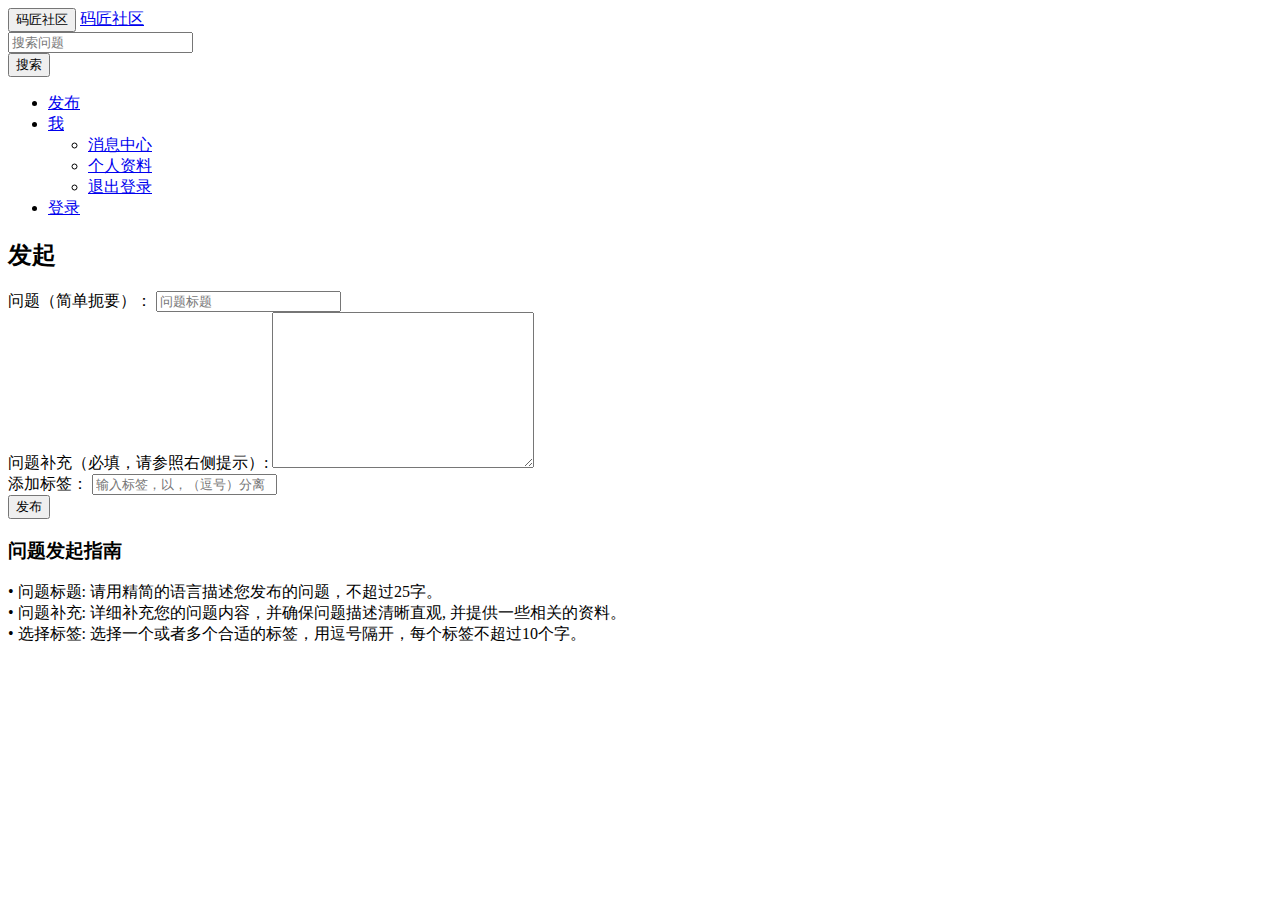
==== src/main/resources/templates/publish.html @ 03ef87db "增加发布操作" ====
<!DOCTYPE HTML>
<html xmlns:th="http://www.thymeleaf.org">
<head>
    <title>发布-码匠社区</title>
    <meta http-equiv="Content-Type" content="text/html; charset=UTF-8"/>
    <link rel="stylesheet" href="css/bootstrap.min.css">
    <link rel="stylesheet" href="css/bootstrap-theme.min.css">
    <link rel="stylesheet" href="css/community.css">
    <script src="js/bootstrap.min.js" type="application/javascript"></script>
</head>
<body>
<nav class="navbar navbar-default">
    <div class="container-fluid">
        <div class="navbar-header">
            <button type="button" class="navbar-toggle collapsed" data-toggle="collapse"
                    data-target="#bs-example-navbar-collapse-1" aria-expanded="false">
                <span class="sr-only">码匠社区</span>
            </button>
            <a class="navbar-brand" href="#">码匠社区</a>
        </div>
        <div class="collapse navbar-collapse" id="bs-example-navbar-collapse-1">
            <form class="navbar-form navbar-left">
                <div class="form-group">
                    <input type="text" class="form-control" placeholder="搜索问题">
                </div>
                <button type="submit" class="btn btn-default">搜索</button>
            </form>

            <ul class="nav navbar-nav navbar-right">
                <li th:if="${session.user!=null}">
                    <a href="/publish">发布</a>
                </li>

                <li class="dropdown" th:if="${session.user != null}">
                    <a href="#" class="dropdown-toggle" data-toggle="dropdown" role="button"
                       aria-haspopup="true" aria-expanded="false">我 <span class="caret"></span></a>
                    <ul class="dropdown-menu">
                        <li><a href="#">消息中心</a></li>
                        <li><a href="#">个人资料</a></li>
                        <li><a href="#">退出登录</a></li>
                    </ul>
                </li>
                <li th:if="${session.user == null}">
                    <a href=" https://github.com/login/oauth/authorize?client_id=54a68da54eff89b86d2a&redirect_url=http://localhost:8887/callback&scope=user&state=1">登录</a>
                </li>
            </ul>
        </div>
    </div>
</nav>
<div class="container-fluid main">
    <div class="row">
        <div class="col-lg-9 col-md-12 col-sm-12 col-xs-12 ">
            <h2><span class="glyphicon glyphicon-plus" aria-hidden="true"></span>发起</h2>
            <form action="/publish" method="post">
                <div class="form-group">
                    <label for="title">问题（简单扼要）：</label>
                    <input type="text" class="form-control" th:value="${title}" id="title" name="title"
                           placeholder="问题标题">
                </div>
                <div class="form-group">
                    <label for="description">问题补充（必填，请参照右侧提示）:</label>
                    <textarea name="description" id="description" class="form-control" th:value="${description}"
                              cols="30" rows="10"></textarea>
                </div>
                <div class="form-group">
                    <label for="tag">添加标签：</label>
                    <input type="text" class="form-control" th:value="${tag}" id="tag" name="tag"
                           placeholder="输入标签，以，（逗号）分离">
                </div>
                <div class="container-fluid main">
                    <div class="row">
                        <div class="alert alert-danger col-lg-9 col-md-12 col-sm-12 col-xs-12 " th:text="${error}"
                             th:if="${error!=null}"></div>
                        <div class=" col-lg-9 col-md-12 col-sm-12 col-xs-12 ">
                            <button type="submit" class="btn btn-success btn-publish">
                                发布
                            </button>
                        </div>
                    </div>
                </div>
            </form>
        </div>
        <div class="col-lg-3 col-md-12 col-sm-12 col-xs-12">
            <h3>问题发起指南</h3>
            • 问题标题: 请用精简的语言描述您发布的问题，不超过25字。<br>
            • 问题补充: 详细补充您的问题内容，并确保问题描述清晰直观, 并提供一些相关的资料。<br>
            • 选择标签: 选择一个或者多个合适的标签，用逗号隔开，每个标签不超过10个字。<br>
        </div>
    </div>
</div>
</body>
</html>
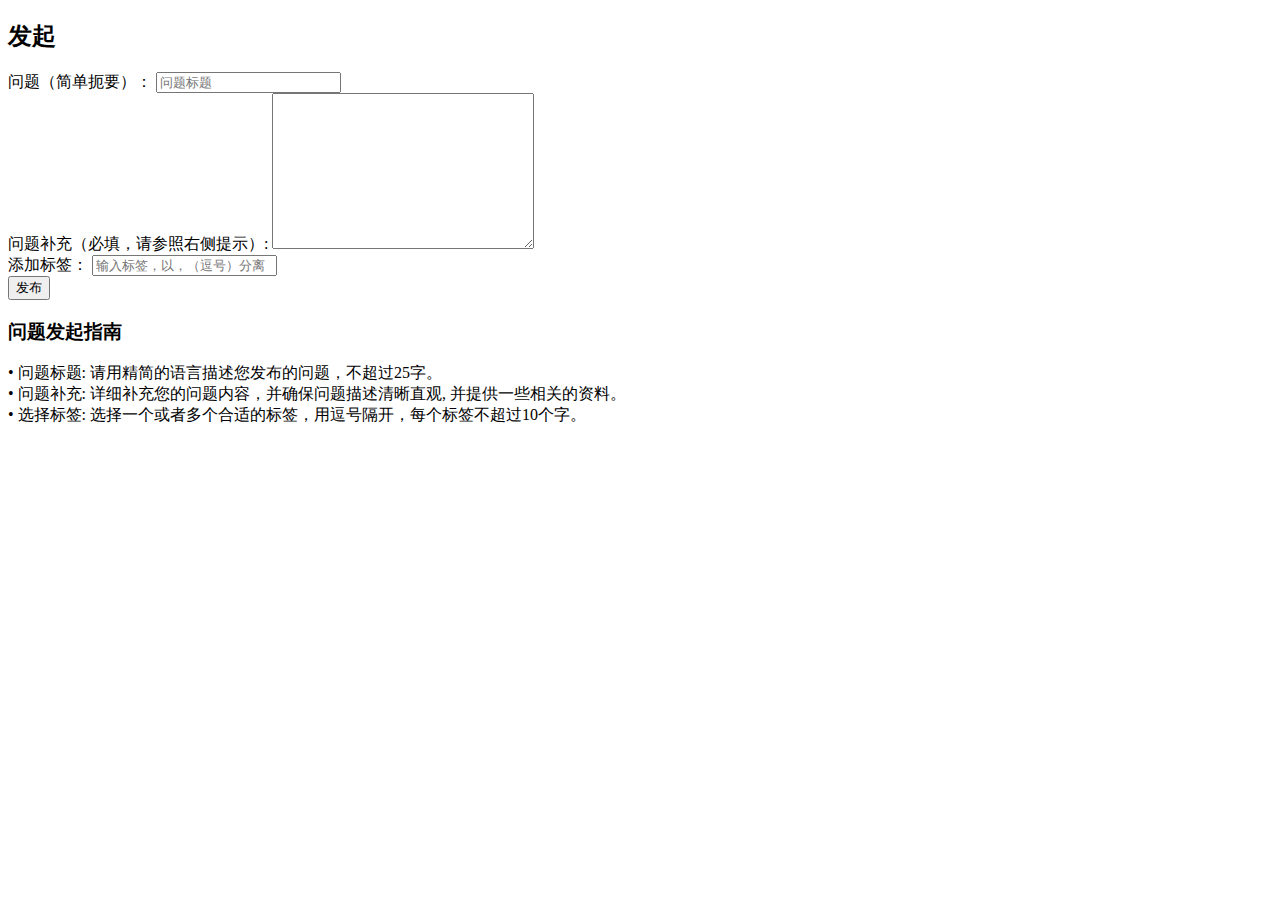
==== commit 7c3a25f7: "pagination功能" ====
--- a/src/main/resources/templates/publish.html
+++ b/src/main/resources/templates/publish.html
@@ -6,49 +6,15 @@
     <link rel="stylesheet" href="css/bootstrap.min.css">
     <link rel="stylesheet" href="css/bootstrap-theme.min.css">
     <link rel="stylesheet" href="css/community.css">
+    <script src="js/jquery-3.4.1.min.js"></script>
     <script src="js/bootstrap.min.js" type="application/javascript"></script>
 </head>
 <body>
-<nav class="navbar navbar-default">
-    <div class="container-fluid">
-        <div class="navbar-header">
-            <button type="button" class="navbar-toggle collapsed" data-toggle="collapse"
-                    data-target="#bs-example-navbar-collapse-1" aria-expanded="false">
-                <span class="sr-only">码匠社区</span>
-            </button>
-            <a class="navbar-brand" href="#">码匠社区</a>
-        </div>
-        <div class="collapse navbar-collapse" id="bs-example-navbar-collapse-1">
-            <form class="navbar-form navbar-left">
-                <div class="form-group">
-                    <input type="text" class="form-control" placeholder="搜索问题">
-                </div>
-                <button type="submit" class="btn btn-default">搜索</button>
-            </form>
-
-            <ul class="nav navbar-nav navbar-right">
-                <li th:if="${session.user!=null}">
-                    <a href="/publish">发布</a>
-                </li>
-
-                <li class="dropdown" th:if="${session.user != null}">
-                    <a href="#" class="dropdown-toggle" data-toggle="dropdown" role="button"
-                       aria-haspopup="true" aria-expanded="false">我 <span class="caret"></span></a>
-                    <ul class="dropdown-menu">
-                        <li><a href="#">消息中心</a></li>
-                        <li><a href="#">个人资料</a></li>
-                        <li><a href="#">退出登录</a></li>
-                    </ul>
-                </li>
-                <li th:if="${session.user == null}">
-                    <a href=" https://github.com/login/oauth/authorize?client_id=54a68da54eff89b86d2a&redirect_url=http://localhost:8887/callback&scope=user&state=1">登录</a>
-                </li>
-            </ul>
-        </div>
-    </div>
-</nav>
+<!--插入共有的navigation导航栏-->
+<div th:insert="~{navigation :: nav}"></div>
 <div class="container-fluid main">
     <div class="row">
+        <!--发起问题-->
         <div class="col-lg-9 col-md-12 col-sm-12 col-xs-12 ">
             <h2><span class="glyphicon glyphicon-plus" aria-hidden="true"></span>发起</h2>
             <form action="/publish" method="post">
@@ -59,7 +25,7 @@
                 </div>
                 <div class="form-group">
                     <label for="description">问题补充（必填，请参照右侧提示）:</label>
-                    <textarea name="description" id="description" class="form-control" th:value="${description}"
+                    <textarea name="description" id="description" class="form-control" th:text="${description}"
                               cols="30" rows="10"></textarea>
                 </div>
                 <div class="form-group">
@@ -69,9 +35,13 @@
                 </div>
                 <div class="container-fluid main">
                     <div class="row">
-                        <div class="alert alert-danger col-lg-9 col-md-12 col-sm-12 col-xs-12 " th:text="${error}"
-                             th:if="${error!=null}"></div>
                         <div class=" col-lg-9 col-md-12 col-sm-12 col-xs-12 ">
+                            <div class="alert alert-danger col-lg-12 col-md-12 col-sm-12 col-xs-12"
+                                 th:text="${error}"
+                                 th:if="${error!=null}">
+                            </div>
+                        </div>
+                        <div class=" col-lg-3 col-md-12 col-sm-12 col-xs-12 ">
                             <button type="submit" class="btn btn-success btn-publish">
                                 发布
                             </button>
